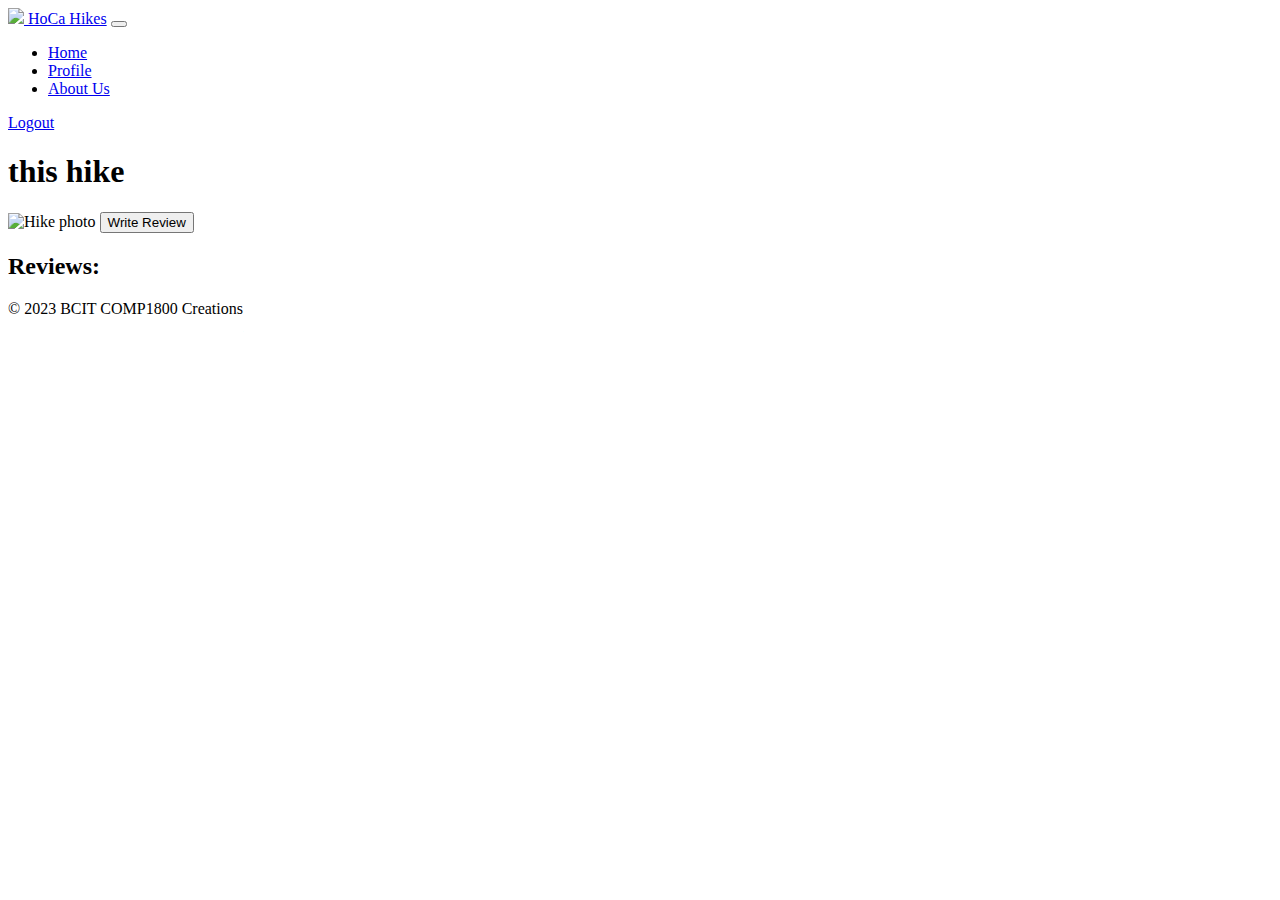
==== eachHike.html @ 89ecb340 "Create eachHike.html" ====
<!DOCTYPE html>
<html lang="en">

<head>
    <title>My BCIT Project</title>
    <meta name="comp1800 template" content="My 1800 App">

    <!------------------------>
    <!-- Required meta tags -->
    <!------------------------>
    <meta charset="utf-8">
    <meta name="viewport" content="width=device-width, initial-scale=1">

    <!------------------------------------------>
    <!-- Bootstrap Library CSS JS CDN go here -->
    <!------------------------------------------>
    <link href="https://cdn.jsdelivr.net/npm/bootstrap@5.3.2/dist/css/bootstrap.min.css" rel="stylesheet"
        integrity="sha384-T3c6CoIi6uLrA9TneNEoa7RxnatzjcDSCmG1MXxSR1GAsXEV/Dwwykc2MPK8M2HN" crossorigin="anonymous">
    <script src="https://cdn.jsdelivr.net/npm/bootstrap@5.3.2/dist/js/bootstrap.bundle.min.js"
        integrity="sha384-C6RzsynM9kWDrMNeT87bh95OGNyZPhcTNXj1NW7RuBCsyN/o0jlpcV8Qyq46cDfL" crossorigin="anonymous">
        </script>

    <!-------------------------------------------------------->
    <!-- Firebase 8 Library related CSS, JS, JQuery go here -->
    <!-------------------------------------------------------->
    <script src="https://ajax.googleapis.com/ajax/libs/jquery/3.5.1/jquery.min.js"></script>
    <script src="https://www.gstatic.com/firebasejs/8.10.0/firebase-app.js"></script>
    <script src="https://www.gstatic.com/firebasejs/8.10.0/firebase-firestore.js"></script>
    <script src="https://www.gstatic.com/firebasejs/8.10.0/firebase-auth.js"></script>
    <script src="https://www.gstatic.com/firebasejs/ui/4.8.1/firebase-ui-auth.js"></script>
    <link type="text/css" rel="stylesheet" href="https://www.gstatic.com/firebasejs/ui/4.8.1/firebase-ui-auth.css" />

    <!-------------------------------------------->
    <!-- Other libraries and styles of your own -->
    <!-------------------------------------------->
    <link href="https://fonts.googleapis.com/icon?family=Material+Icons" rel="stylesheet">
    <link rel="stylesheet" href="./styles/style.css">

</head>

<body>
    <!------------------------------>
    <!-- Your HTML Layout go here -->
    <!------------------------------>

    <!-- our own navbar goes here -->
    <nav id="navbarPlaceholder"></nav>

    <!-- the body of your page goes here -->
    <!-- stuff -->
    <div class="container">
        <h1><span id="hikeName">this hike</span></h1>
        <div class="position-relative">
            <img class="hike-img responsive" src="" alt="Hike photo">
            <button class="btn btn-primary position-absolute bottom-0 end-0 m-3"
                onclick="saveHikeDocumentIDAndRedirect()">Write Review</button>
        </div>
    </div>

    <div class="container">
        <h2>Reviews:</h2>
        <div id="details-go-here"></div>
        <!-- Here is the container for cards with horizontal scrolling -->
        <div class="card-container">
            <div id="reviewCardGroup" class="row row-cols-auto">
                <!-- Add your card templates here -->
            </div>
        </div>
    </div>

    <template id="reviewCardTemplate">
        <div class="card bg-secondary">
            <img class="card-img-top">
            <div class="card-body bg-light">
                <h5 class="title">placeholder</h5>
                <p class="star-rating"></p>
                <p class="time">placeholder</p>
                <p class="level">placeholder</p>
                <p class="season">placeholder</p>
                <p class="scrambled">placeholder</p>
                <p class="flooded">placeholder</p>
                <br>
                <p class="description">This card has supporting text below as a natural lead-in to additional content.
                </p>
            </div>
        </div>
    </template>

    <!-- our own footer goes here-->
    <nav id="footerPlaceholder"></nav>

    <!---------------------------------------------->
    <!-- Your own JavaScript functions go here    -->
    <!---------------------------------------------->
    <script src="./scripts/firebaseAPI_TEAM99.js"></script>
    <script src="./scripts/skeleton.js"></script>
    <script src="scripts/eachHike.js"></script>
    <!-- <script src="./scripts/script.js"></script> -->

</body>

</html>
---- styles/style.css ----
/*-------------------------------------
 * customize material design icon sizes 
 *-------------------------------------
 */

.material-icons.md-18 { font-size: 18px; }
.material-icons.md-24 { font-size: 24px; }
.material-icons.md-36 { font-size: 36px; }
.material-icons.md-48 { font-size: 48px; }
.responsive {
    width: 100%;
    height: auto;
  }
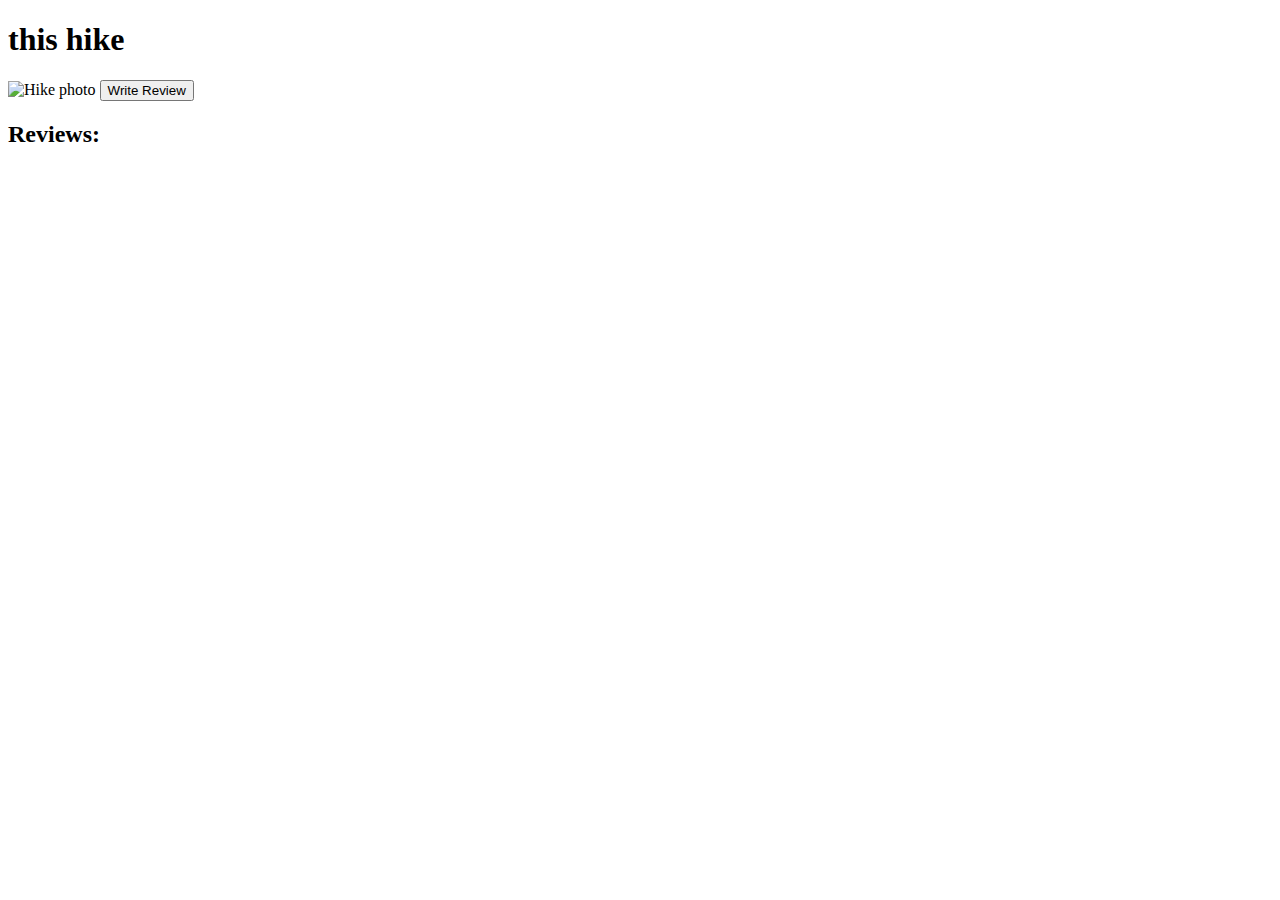
==== commit 55c5ef3d: "all changes updated" ====
--- a/eachHike.html
+++ b/eachHike.html
@@ -18,7 +18,7 @@
         integrity="sha384-T3c6CoIi6uLrA9TneNEoa7RxnatzjcDSCmG1MXxSR1GAsXEV/Dwwykc2MPK8M2HN" crossorigin="anonymous">
     <script src="https://cdn.jsdelivr.net/npm/bootstrap@5.3.2/dist/js/bootstrap.bundle.min.js"
         integrity="sha384-C6RzsynM9kWDrMNeT87bh95OGNyZPhcTNXj1NW7RuBCsyN/o0jlpcV8Qyq46cDfL" crossorigin="anonymous">
-        </script>
+    </script>
 
     <!-------------------------------------------------------->
     <!-- Firebase 8 Library related CSS, JS, JQuery go here -->
@@ -27,13 +27,14 @@
     <script src="https://www.gstatic.com/firebasejs/8.10.0/firebase-app.js"></script>
     <script src="https://www.gstatic.com/firebasejs/8.10.0/firebase-firestore.js"></script>
     <script src="https://www.gstatic.com/firebasejs/8.10.0/firebase-auth.js"></script>
-    <script src="https://www.gstatic.com/firebasejs/ui/4.8.1/firebase-ui-auth.js"></script>
+    <script src="https://www.gstatic.com/firebasejs/ui/4.8.1/firebase-ui-auth.js"></script> 
     <link type="text/css" rel="stylesheet" href="https://www.gstatic.com/firebasejs/ui/4.8.1/firebase-ui-auth.css" />
+    <script src="https://www.gstatic.com/firebasejs/8.10.0/firebase-storage.js"></script>
 
     <!-------------------------------------------->
     <!-- Other libraries and styles of your own -->
     <!-------------------------------------------->
-    <link href="https://fonts.googleapis.com/icon?family=Material+Icons" rel="stylesheet">
+    <!-- <link href="https://fonts.googleapis.com/icon?family=Material+Icons" rel="stylesheet"> -->
     <link rel="stylesheet" href="./styles/style.css">
 
 </head>
@@ -67,7 +68,7 @@
             </div>
         </div>
     </div>
-
+    
     <template id="reviewCardTemplate">
         <div class="card bg-secondary">
             <img class="card-img-top">
@@ -80,11 +81,12 @@
                 <p class="scrambled">placeholder</p>
                 <p class="flooded">placeholder</p>
                 <br>
-                <p class="description">This card has supporting text below as a natural lead-in to additional content.
-                </p>
+                <p class="description">This card has supporting text below as a natural lead-in to additional content.</p>
             </div>
         </div>
     </template>
+
+    
 
     <!-- our own footer goes here-->
     <nav id="footerPlaceholder"></nav>
@@ -94,7 +96,7 @@
     <!---------------------------------------------->
     <script src="./scripts/firebaseAPI_TEAM99.js"></script>
     <script src="./scripts/skeleton.js"></script>
-    <script src="scripts/eachHike.js"></script>
+    <script src="./scripts/eachHike.js"></script>
     <!-- <script src="./scripts/script.js"></script> -->
 
 </body>
--- a/styles/style.css
+++ b/styles/style.css
@@ -8,7 +8,13 @@
 .material-icons.md-24 { font-size: 24px; }
 .material-icons.md-36 { font-size: 36px; }
 .material-icons.md-48 { font-size: 48px; }
+
 .responsive {
     width: 100%;
     height: auto;
-  }+  }
+
+
+  .material-icons{
+    cursor: pointer;
+}